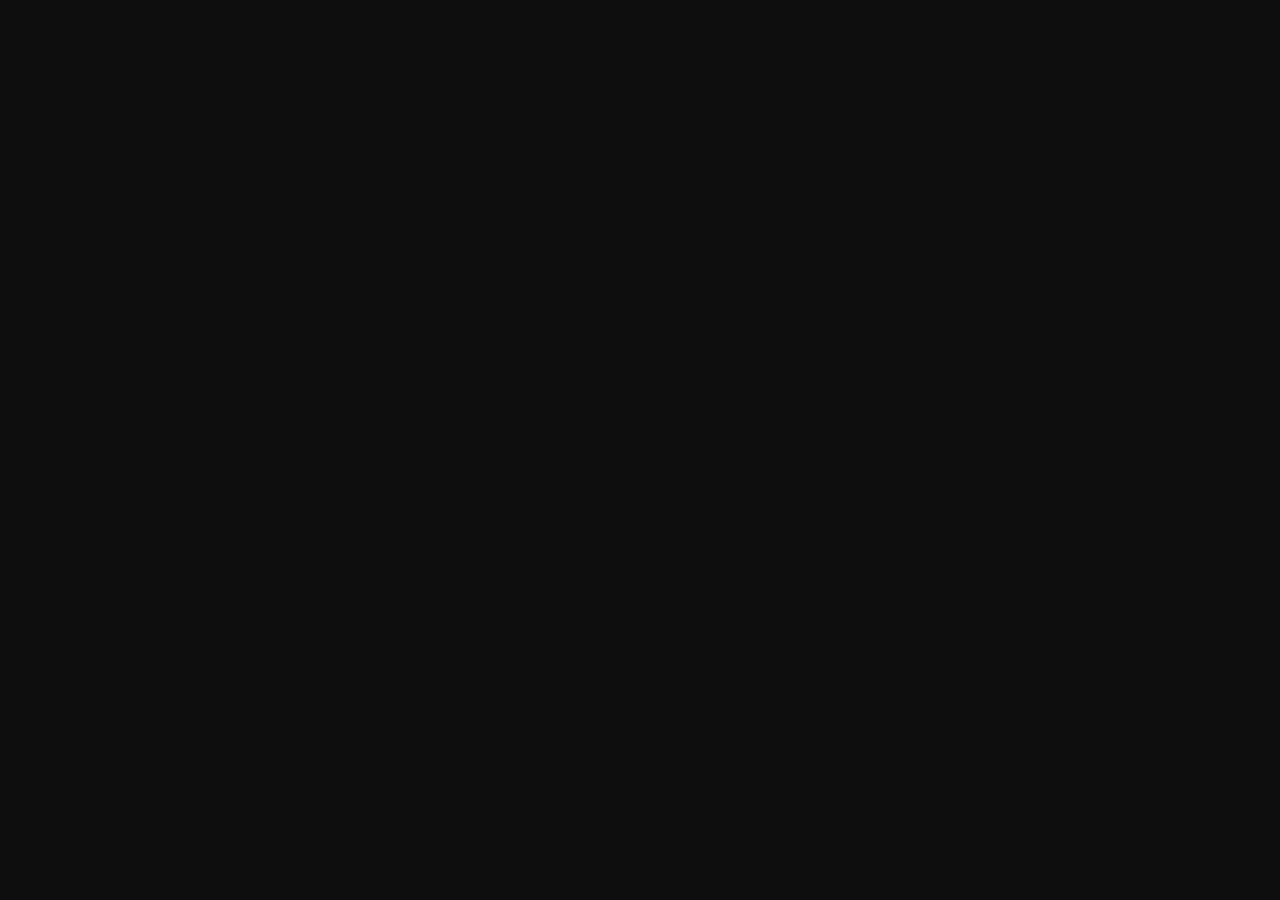
==== static/nodes-without-edges/index.html @ 1b09f1b6 "Fix octal seed bug, og:description fallback, RSS lastBuildDate, and empty taxonomies - Remove leadin" ====
<!DOCTYPE html>
<html lang="en">
<head>
<meta charset="UTF-8">
<meta name="viewport" content="width=device-width, initial-scale=1.0">
<title>nodes without edges</title>
<script src="p5.min.js"></script>
<style>
  * { margin: 0; padding: 0; box-sizing: border-box; }
  body { background: #0e0e0e; overflow: hidden; display: flex; justify-content: center; align-items: center; height: 100vh; }
  canvas { display: block; }
</style>
</head>
<body>
<script>
const SEED = 40326;
let nodes = [];
let edges = [];
let failedEdges = [];
let frameCount_ = 0;

const palette = {
  bg: [14, 14, 14],
  node: [180, 175, 168],
  nodeGlow: [210, 205, 198],
  edgeAlive: [120, 118, 112, 40],
  edgeForming: [160, 155, 148, 80],
  edgeFailing: [200, 170, 140, 120],
  edgeFailed: [200, 170, 140, 0],
};

class Node {
  constructor(x, y, weight) {
    this.pos = createVector(x, y);
    this.origin = createVector(x, y);
    this.weight = weight;
    this.radius = map(weight, 0, 1, 2, 5);
    this.drift = random(TWO_PI);
    this.driftSpeed = random(0.002, 0.008);
    this.driftRadius = random(1, 4);
    this.opacity = 0;
    this.targetOpacity = map(weight, 0, 1, 80, 200);
    this.arrived = false;
    this.arrivalFrame = floor(random(30, 300));
  }

  update(frame) {
    if (frame >= this.arrivalFrame && !this.arrived) {
      this.arrived = true;
    }
    if (this.arrived) {
      this.opacity = lerp(this.opacity, this.targetOpacity, 0.02);
    }
    this.drift += this.driftSpeed;
    this.pos.x = this.origin.x + cos(this.drift) * this.driftRadius;
    this.pos.y = this.origin.y + sin(this.drift * 0.7) * this.driftRadius;
  }

  display() {
    if (this.opacity < 1) return;
    noStroke();
    fill(palette.nodeGlow[0], palette.nodeGlow[1], palette.nodeGlow[2], this.opacity * 0.15);
    ellipse(this.pos.x, this.pos.y, this.radius * 6);
    fill(palette.node[0], palette.node[1], palette.node[2], this.opacity);
    ellipse(this.pos.x, this.pos.y, this.radius * 2);
  }
}

class Edge {
  constructor(a, b, delay) {
    this.a = a;
    this.b = b;
    this.progress = 0;
    this.delay = delay;
    this.started = false;
    this.alive = true;
    this.opacity = 0;
    this.growthRate = random(0.003, 0.012);
  }

  update(frame) {
    if (frame < this.delay) return;
    if (!this.a.arrived || !this.b.arrived) return;
    this.started = true;
    if (this.alive) {
      this.progress = min(this.progress + this.growthRate, 1);
      this.opacity = lerp(this.opacity, map(this.progress, 0, 1, 10, 40), 0.03);
    }
  }

  display() {
    if (!this.started || this.opacity < 0.5) return;
    let ax = this.a.pos.x;
    let ay = this.a.pos.y;
    let bx = this.b.pos.x;
    let by = this.b.pos.y;
    let mx = lerp(ax, bx, this.progress);
    let my = lerp(ay, by, this.progress);
    stroke(palette.edgeAlive[0], palette.edgeAlive[1], palette.edgeAlive[2], this.opacity);
    strokeWeight(0.5);
    line(ax, ay, mx, my);
  }
}

class FailedEdge {
  constructor(a, b, delay) {
    this.a = a;
    this.b = b;
    this.delay = delay;
    this.started = false;
    this.progress = 0;
    this.maxProgress = random(0.3, 0.8);
    this.growthRate = random(0.01, 0.025);
    this.failing = false;
    this.failOpacity = 0;
    this.opacity = 0;
    this.dead = false;
    this.flashBrightness = 0;
  }

  update(frame) {
    if (frame < this.delay) return;
    if (!this.a.arrived || !this.b.arrived) return;
    if (this.dead) return;
    this.started = true;
    if (!this.failing) {
      this.progress += this.growthRate;
      this.opacity = lerp(this.opacity, 60, 0.05);
      if (this.progress >= this.maxProgress) {
        this.failing = true;
        this.flashBrightness = 120;
      }
    } else {
      this.flashBrightness *= 0.92;
      this.opacity *= 0.96;
      if (this.opacity < 0.3) {
        this.dead = true;
      }
    }
  }

  display() {
    if (!this.started || this.dead) return;
    let ax = this.a.pos.x;
    let ay = this.a.pos.y;
    let bx = this.b.pos.x;
    let by = this.b.pos.y;
    let mx = lerp(ax, bx, this.progress);
    let my = lerp(ay, by, this.progress);
    let r = palette.edgeFailing[0];
    let g = palette.edgeFailing[1];
    let b_ = palette.edgeFailing[2];
    if (this.flashBrightness > 1) {
      stroke(r + this.flashBrightness * 0.4, g + this.flashBrightness * 0.3, b_ + this.flashBrightness * 0.1, this.opacity + this.flashBrightness);
      strokeWeight(1.2);
    } else {
      stroke(r, g, b_, this.opacity);
      strokeWeight(0.5);
    }
    line(ax, ay, mx, my);
    if (this.failing && this.flashBrightness > 5) {
      noStroke();
      for (let i = 0; i < 3; i++) {
        let t = random(0, this.progress);
        let px = lerp(ax, bx, t) + random(-3, 3);
        let py = lerp(ay, by, t) + random(-3, 3);
        fill(r, g, b_, this.flashBrightness * 0.5);
        ellipse(px, py, random(1, 2.5));
      }
    }
  }
}

function setup() {
  let s = min(windowWidth, windowHeight);
  createCanvas(s, s);
  randomSeed(SEED);
  noiseSeed(SEED);
  generateSystem();
}

function generateSystem() {
  nodes = [];
  edges = [];
  failedEdges = [];
  frameCount_ = 0;
  let margin = width * 0.12;
  let count = floor(random(30, 50));
  for (let i = 0; i < count; i++) {
    let attempts = 0;
    let x, y, valid;
    do {
      x = random(margin, width - margin);
      y = random(margin, height - margin);
      valid = true;
      for (let n of nodes) {
        if (dist(x, y, n.pos.x, n.pos.y) < 30) {
          valid = false;
          break;
        }
      }
      attempts++;
    } while (!valid && attempts < 50);
    if (valid) {
      let weight = noise(x * 0.005, y * 0.005);
      nodes.push(new Node(x, y, weight));
    }
  }
  let possibleEdges = [];
  for (let i = 0; i < nodes.length; i++) {
    for (let j = i + 1; j < nodes.length; j++) {
      let d = dist(nodes[i].pos.x, nodes[i].pos.y, nodes[j].pos.x, nodes[j].pos.y);
      if (d < width * 0.2) {
        possibleEdges.push({ i, j, d });
      }
    }
  }
  possibleEdges.sort((a, b) => a.d - b.d);
  for (let e of possibleEdges) {
    let chance = map(e.d, 0, width * 0.2, 0.6, 0.1);
    if (random() < chance) {
      let delay = floor(random(200, 1200));
      if (random() < 0.7) {
        edges.push(new Edge(nodes[e.i], nodes[e.j], delay));
      } else {
        failedEdges.push(new FailedEdge(nodes[e.i], nodes[e.j], delay));
      }
    }
  }
}

function draw() {
  background(palette.bg[0], palette.bg[1], palette.bg[2]);
  frameCount_++;
  for (let e of edges) {
    e.update(frameCount_);
    e.display();
  }
  for (let f of failedEdges) {
    f.update(frameCount_);
    f.display();
  }
  for (let n of nodes) {
    n.update(frameCount_);
    n.display();
  }
  if (frameCount_ > 600 && frameCount_ % 300 === 0 && failedEdges.filter(f => !f.dead).length < 3) {
    let a = floor(random(nodes.length));
    let b = floor(random(nodes.length));
    if (a !== b && nodes[a].arrived && nodes[b].arrived) {
      let d = dist(nodes[a].pos.x, nodes[a].pos.y, nodes[b].pos.x, nodes[b].pos.y);
      if (d < width * 0.25) {
        failedEdges.push(new FailedEdge(nodes[a], nodes[b], frameCount_ + 10));
      }
    }
  }
}

function windowResized() {
  let s = min(windowWidth, windowHeight);
  resizeCanvas(s, s);
  randomSeed(SEED);
  noiseSeed(SEED);
  generateSystem();
}
</script>
</body>
</html>
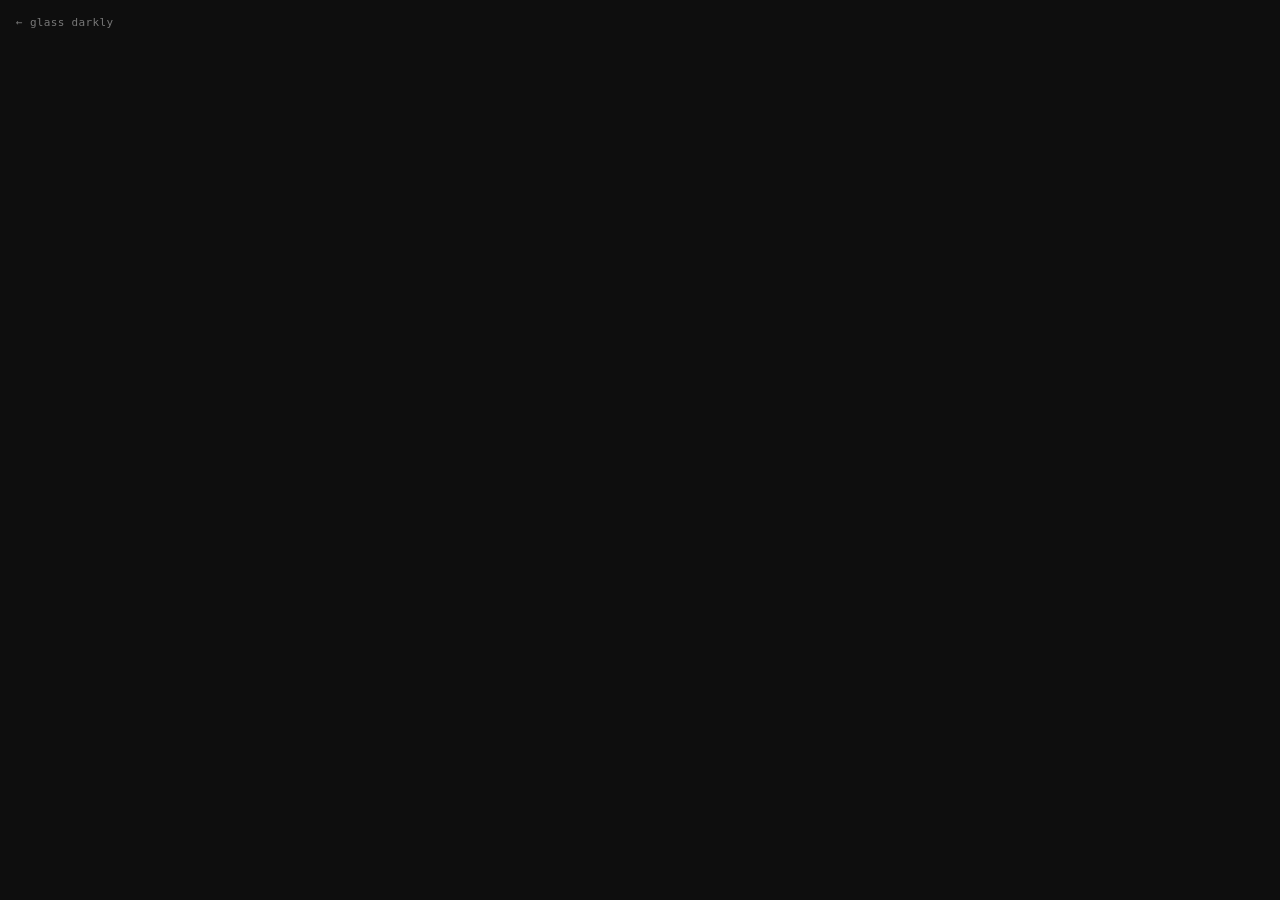
==== commit be4af31d: "Repair the build and polish the glass - one-way-glass: straighten the curly quotes that broke TOML p" ====
--- a/static/nodes-without-edges/index.html
+++ b/static/nodes-without-edges/index.html
@@ -4,7 +4,8 @@
 <meta charset="UTF-8">
 <meta name="viewport" content="width=device-width, initial-scale=1.0">
 <title>nodes without edges</title>
-<script src="p5.min.js"></script>
+<meta name="description" content="A generative graph of nodes that never connect. Part of glassdarkly.dev.">
+<script src="/js/p5.min.js"></script>
 <style>
   * { margin: 0; padding: 0; box-sizing: border-box; }
   body { background: #0e0e0e; overflow: hidden; display: flex; justify-content: center; align-items: center; height: 100vh; }
@@ -12,6 +13,7 @@
 </style>
 </head>
 <body>
+<a href="/" style="position:fixed;top:16px;left:16px;z-index:10;font-family:ui-monospace,monospace;font-size:11px;letter-spacing:0.03em;color:#777;text-decoration:none;" onmouseover="this.style.color='#aaa'" onmouseout="this.style.color='#777'">&#8592; glass darkly</a>
 <script>
 const SEED = 40326;
 let nodes = [];
